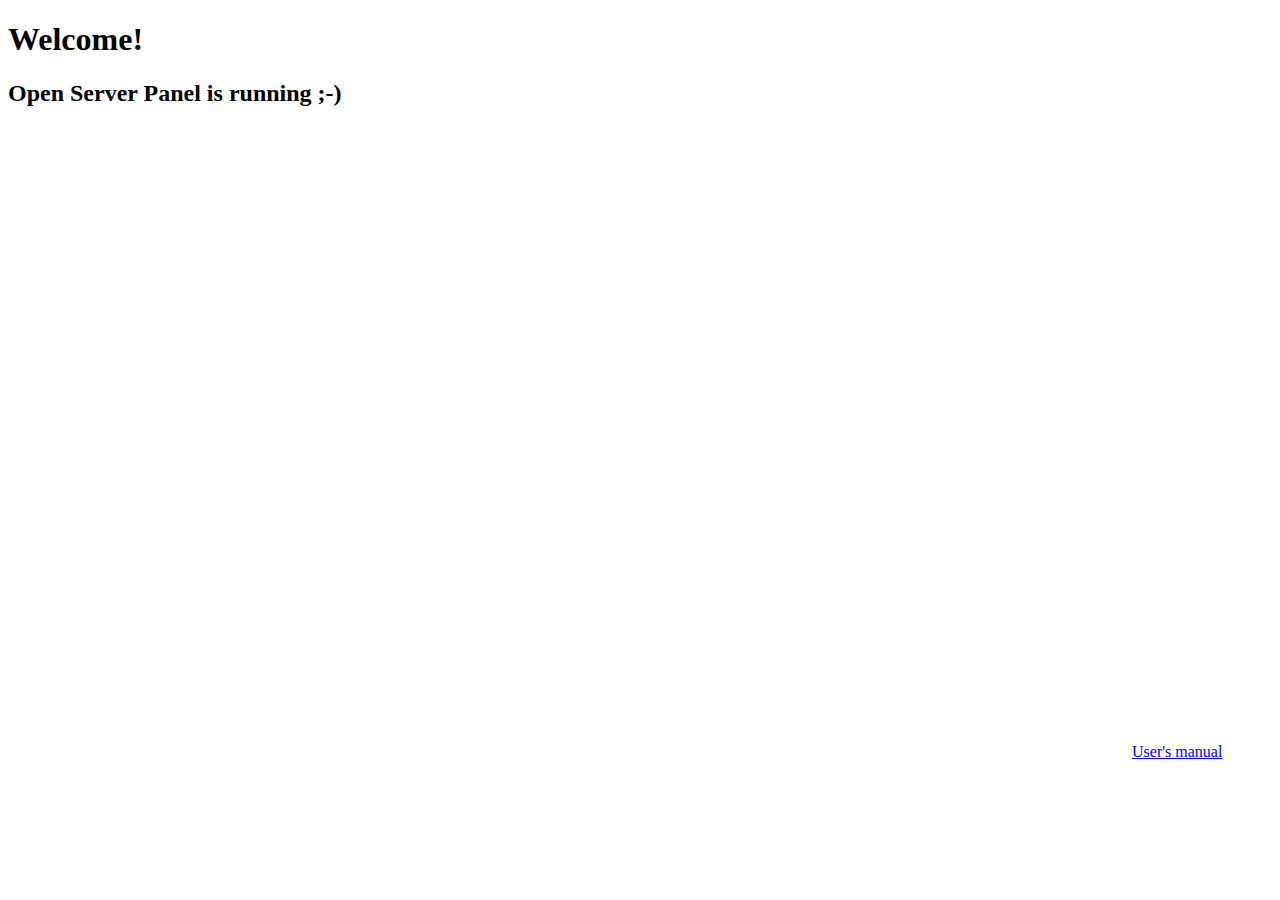
==== index.html @ 758b00d9 "Инициализирующий комит" ====
<!DOCTYPE html>
<html lang='ru'>

<head>
    <meta charset='utf-8'>
    <meta name='viewport' content='width=device-width, initial-scale=1, shrink-to-fit=no'>
    <link href="[data-uri]" rel="icon" type="image/x-icon">
    <title>Добро пожаловать!</title>
</head>

<body>
    <div class='outer'>
        <div class='middle'>
            <div class='inner'>
                <h1 id='t1'>Добро пожаловать, всем!</h1>

                <h2 id='t2'>Open Server Panel работает ;-)</h2>
                
                <iframe width="1120" height="630" src="https://www.youtube.com/embed/NRboALK-dtA" title="YouTube video player" frameborder="0" allow="accelerometer; autoplay; clipboard-write; encrypted-media; gyroscope; picture-in-picture" allowfullscreen></iframe>
                
                <a href='https://ospanel.io/docs/' class='button' id='t3'>Руководство пользователя <i class="right"></i></a>
            </div>
        </div>
    </div>
    <script>
    var userLang = navigator.language || navigator.userLanguage;
    var userLang_detected = userLang.toLowerCase();
    if (userLang_detected != 'ru-ru' && userLang_detected != 'ru') {
        document.title = 'Welcome!';
        document.getElementById('t1').innerHTML = 'Welcome!';
        document.getElementById('t2').innerHTML = 'Open Server Panel is running ;-)';
        document.getElementById('t3').innerHTML = 'User\'s manual <i class="right"></i>';
    }
    </script>
</body>

</html>
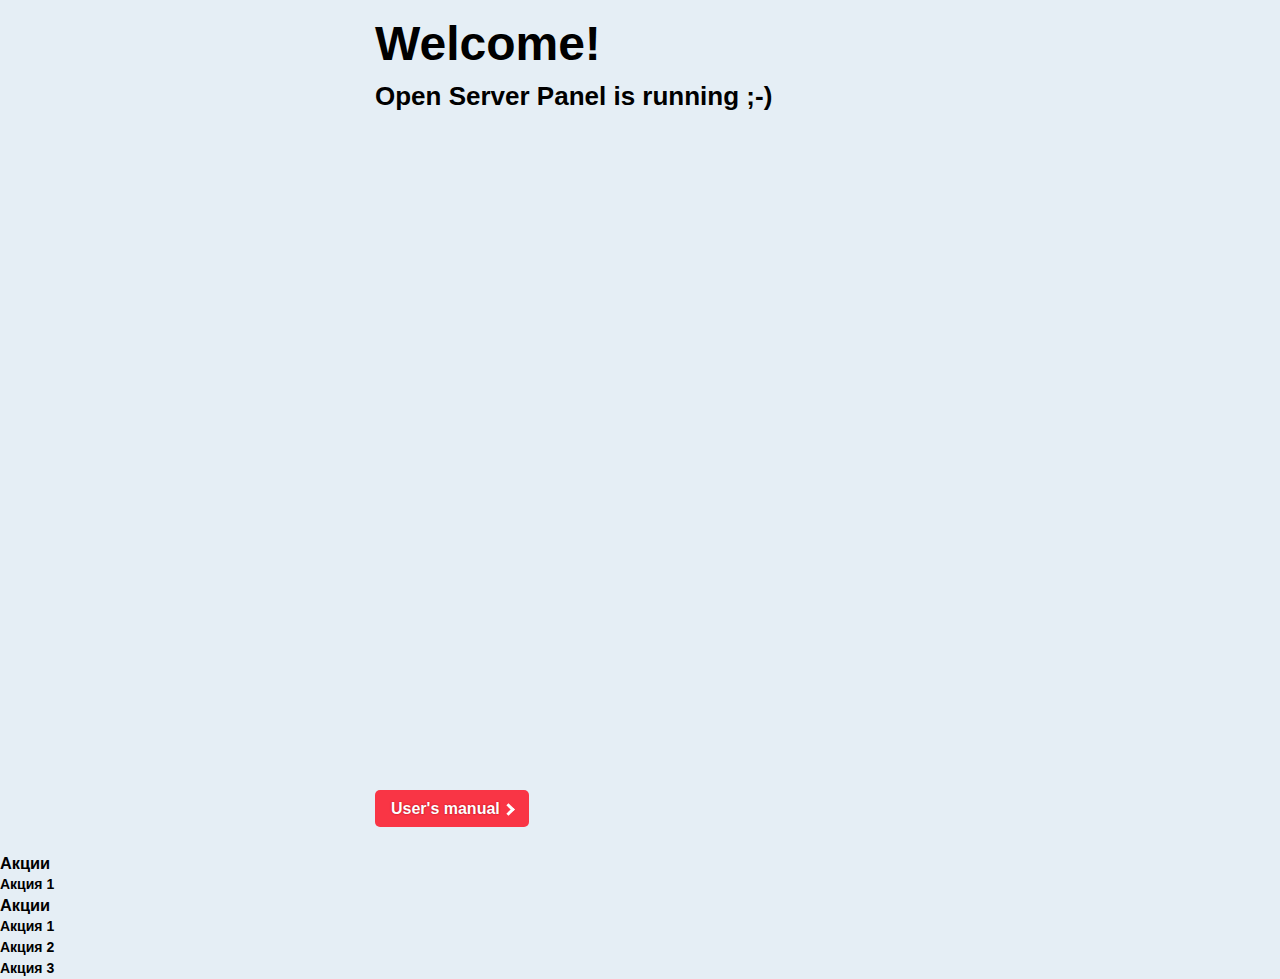
==== commit f3b4ba3d: "Добавлены папочки и все файлы распределены по ним" ====
--- a/index.html
+++ b/index.html
@@ -6,6 +6,7 @@
     <meta name='viewport' content='width=device-width, initial-scale=1, shrink-to-fit=no'>
     <link href="[data-uri]" rel="icon" type="image/x-icon">
     <title>Добро пожаловать!</title>
+    <link rel="stylesheet" href="css/style.css">
 </head>
 
 <body>
@@ -20,18 +21,44 @@
                 
                 <a href='https://ospanel.io/docs/' class='button' id='t3'>Руководство пользователя <i class="right"></i></a>
             </div>
+            <div class="actions">
+                <div class="action_header">
+                    <h3>Акции</h3>
+                </div>
+                <div class="action_list">
+                    <div class="action">
+                        <h4>Акция 1</h4>
+                    </div>
+                    <div class="action">
+
+                    </div>
+                    <div class="action"></div>
+                </div>
+                <div class="actions_buttons">
+
+                </div>
+            </div>
+            <!-- .actions>(.actions_header>h3{Акции})+(.actions_list>.action*3>h4{Акция $})+.actions_buttons -->
+            <div class="actions">
+                <div class="actions_header">
+                    <h3>Акции</h3>
+                </div>
+                <div class="actions_list">
+                    <div class="action">
+                        <h4>Акция 1</h4>
+                    </div>
+                    <div class="action">
+                        <h4>Акция 2</h4>
+                    </div>
+                    <div class="action">
+                        <h4>Акция 3</h4>
+                    </div>
+                </div>
+                <div class="actions_buttons"></div>
+            </div>
         </div>
     </div>
-    <script>
-    var userLang = navigator.language || navigator.userLanguage;
-    var userLang_detected = userLang.toLowerCase();
-    if (userLang_detected != 'ru-ru' && userLang_detected != 'ru') {
-        document.title = 'Welcome!';
-        document.getElementById('t1').innerHTML = 'Welcome!';
-        document.getElementById('t2').innerHTML = 'Open Server Panel is running ;-)';
-        document.getElementById('t3').innerHTML = 'User\'s manual <i class="right"></i>';
-    }
-    </script>
+    <script src="js/scripts.js"></script>
 </body>
 
 </html>--- a/css/style.css
+++ b/css/style.css
@@ -0,0 +1,92 @@
+a {
+    background-color: transparent;
+    -webkit-text-decoration-skip: objects
+}
+
+a:active,
+a:hover {
+    outline-width: 0
+}
+
+*,
+*:after,
+*:before {
+    box-sizing: inherit;
+    margin: 0;
+    padding: 0;
+}
+
+html {
+    box-sizing: border-box;
+    font-size: 1px !important;
+}
+
+body {
+    font: normal 14rem/21rem Arial, 'Helvetica CY', 'Nimbus Sans L', sans-serif;
+    background-color: #E5EEF5;
+}
+
+.outer {
+    display: table;
+    position: absolute;
+    top: 0;
+    left: 0;
+    height: 100%;
+    width: 100%;
+}
+
+.middle {
+    display: table-cell;
+    vertical-align: middle;
+}
+
+.inner {
+    margin-left: auto;
+    margin-right: auto;
+    max-width: 570rem;
+    min-width: 360rem;
+    padding: 20rem;
+}
+
+.inner_2 {
+    height: 300px;
+    background: rgb(206, 22, 22);
+}
+
+h1 {
+    line-height: 48rem;
+    font-size: 48rem;
+}
+
+h2 {
+    margin-top: 15rem;
+    line-height: 26rem;
+    font-size: 26rem;
+    margin-bottom: 45rem;
+}
+
+.button {
+    position: relative;
+    display: inline-block;
+    text-decoration: none;
+    background-color: #F93545;
+    color: #fff;
+    padding: 8rem 16rem;
+    border-radius: 5rem;
+    overflow: hidden;
+    font-size: 16rem;
+    font-weight: bold;
+    text-shadow: 0px 0px 2px #aa0014;
+}
+
+i {
+    border: solid #fff;
+    border-width: 0 3rem 3rem 0;
+    display: inline-block;
+    padding: 3rem;
+}
+
+.right {
+    transform: rotate(-45deg);
+    -webkit-transform: rotate(-45deg);
+}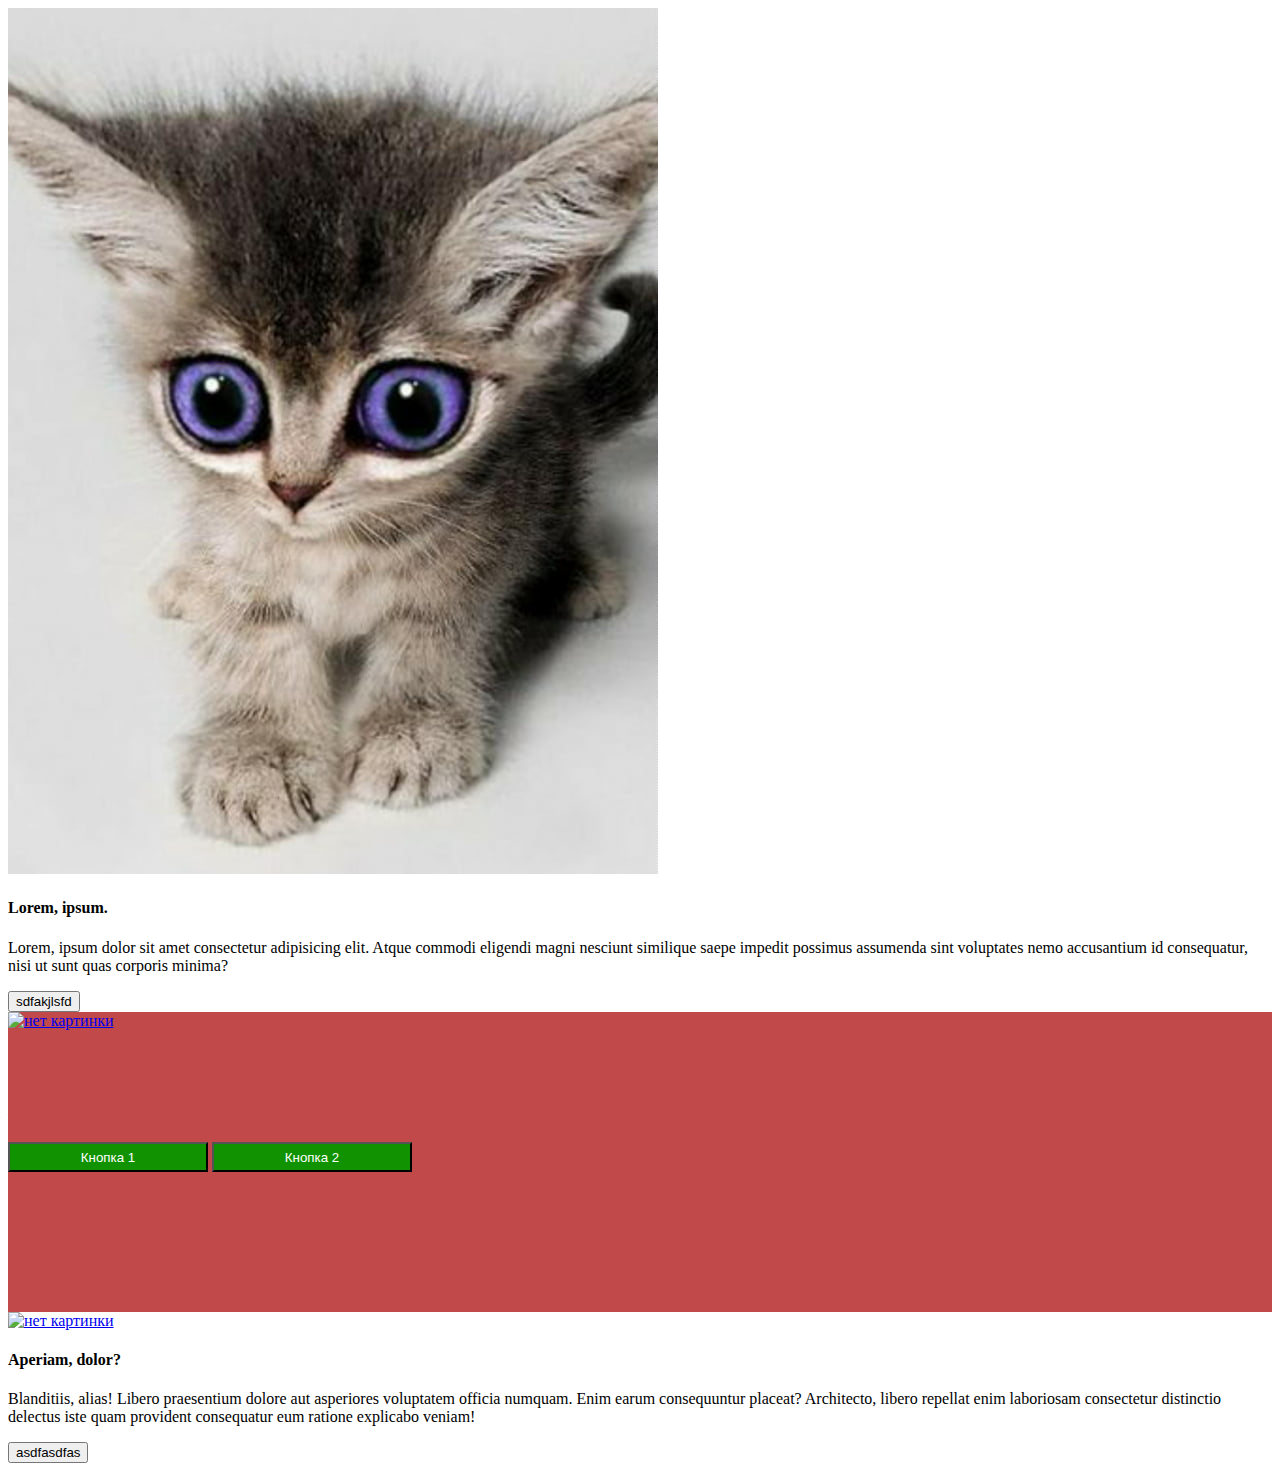
==== commit 27f5f25f: "добавили картинку" ====
--- a/index.html
+++ b/index.html
@@ -4,60 +4,41 @@
 <head>
     <meta charset='utf-8'>
     <meta name='viewport' content='width=device-width, initial-scale=1, shrink-to-fit=no'>
-    <link href="[data-uri]" rel="icon" type="image/x-icon">
-    <title>Добро пожаловать!</title>
+    <title>Стили для блоков</title>
     <link rel="stylesheet" href="css/style.css">
 </head>
 
 <body>
-    <div class='outer'>
-        <div class='middle'>
-            <div class='inner'>
-                <h1 id='t1'>Добро пожаловать, всем!</h1>
+    <!-- секция акции в ней три акции в каждой из акций картинка со ссылкой, заголовок, сам текст и кнопка перехода на страницу акции -->
+    <!-- section#actions>.action*3>(a[href=index$.html]>img)+(h4>lorem2)+(p>lorem)+button -->
+    <section id="actions">
+        <div class="action">
+            <a href="index1.html">
+                <img src="img/kitty.jpg" alt="нет картинки">
+            </a>
+            <h4>Lorem, ipsum.</h4>
+            <p>Lorem, ipsum dolor sit amet consectetur adipisicing elit. Atque commodi eligendi magni nesciunt similique saepe impedit possimus assumenda sint voluptates nemo accusantium id consequatur, nisi ut sunt quas corporis minima?</p>
+            <button>sdfakjlsfd</button>
+        </div>
+        <div class="action1">
+            <a href="index2.html">
+                <img src="" alt="нет картинки">
+            </a>
+            <h4>Corrupti, qui!</h4>
+            <p>Incidunt voluptas rem quo pariatur doloribus possimus debitis aspernatur veritatis assumenda accusantium, quaerat laudantium porro consectetur deleniti! Qui voluptate, adipisci corporis, neque voluptas eaque modi id perspiciatis reprehenderit minima debitis.</p>
+            <button>Кнопка 1</button>
+            <button>Кнопка 2</button>
+        </div>
+        <div class="action2">
+            <a href="index3.html">
+                <img src="" alt="нет картинки">
+            </a>
+            <h4>Aperiam, dolor?</h4>
+            <p>Blanditiis, alias! Libero praesentium dolore aut asperiores voluptatem officia numquam. Enim earum consequuntur placeat? Architecto, libero repellat enim laboriosam consectetur distinctio delectus iste quam provident consequatur eum ratione explicabo veniam!</p>
+            <button>asdfasdfas</button>
+        </div>
+    </section>
 
-                <h2 id='t2'>Open Server Panel работает ;-)</h2>
-                
-                <iframe width="1120" height="630" src="https://www.youtube.com/embed/NRboALK-dtA" title="YouTube video player" frameborder="0" allow="accelerometer; autoplay; clipboard-write; encrypted-media; gyroscope; picture-in-picture" allowfullscreen></iframe>
-                
-                <a href='https://ospanel.io/docs/' class='button' id='t3'>Руководство пользователя <i class="right"></i></a>
-            </div>
-            <div class="actions">
-                <div class="action_header">
-                    <h3>Акции</h3>
-                </div>
-                <div class="action_list">
-                    <div class="action">
-                        <h4>Акция 1</h4>
-                    </div>
-                    <div class="action">
-
-                    </div>
-                    <div class="action"></div>
-                </div>
-                <div class="actions_buttons">
-
-                </div>
-            </div>
-            <!-- .actions>(.actions_header>h3{Акции})+(.actions_list>.action*3>h4{Акция $})+.actions_buttons -->
-            <div class="actions">
-                <div class="actions_header">
-                    <h3>Акции</h3>
-                </div>
-                <div class="actions_list">
-                    <div class="action">
-                        <h4>Акция 1</h4>
-                    </div>
-                    <div class="action">
-                        <h4>Акция 2</h4>
-                    </div>
-                    <div class="action">
-                        <h4>Акция 3</h4>
-                    </div>
-                </div>
-                <div class="actions_buttons"></div>
-            </div>
-        </div>
-    </div>
     <script src="js/scripts.js"></script>
 </body>
 
--- a/css/style.css
+++ b/css/style.css
@@ -1,92 +1,28 @@
-a {
-    background-color: transparent;
-    -webkit-text-decoration-skip: objects
+#header {
+    background: rgb(194, 73, 73);
+    color: rgb(0, 2, 90);
+    width: 100%;
+    height: 300px;
 }
 
-a:active,
-a:hover {
-    outline-width: 0
+.action1 {
+    background: rgb(194, 73, 73);
+    color: rgb(194, 73, 73);
+    width: 100%;
+    height: 300px;
 }
 
-*,
-*:after,
-*:before {
-    box-sizing: inherit;
-    margin: 0;
-    padding: 0;
+.action1 > button {
+    background: rgb(17, 146, 0);
+    color: rgb(255, 255, 255);
+    cursor: pointer;
+    width: 200px;
+    height: 30px;
+    transition: 1.5s;
 }
 
-html {
-    box-sizing: border-box;
-    font-size: 1px !important;
+.action1 > button:hover {
+    background: rgb(255, 255, 255);
+    color: rgb(17, 146, 0);
 }
 
-body {
-    font: normal 14rem/21rem Arial, 'Helvetica CY', 'Nimbus Sans L', sans-serif;
-    background-color: #E5EEF5;
-}
-
-.outer {
-    display: table;
-    position: absolute;
-    top: 0;
-    left: 0;
-    height: 100%;
-    width: 100%;
-}
-
-.middle {
-    display: table-cell;
-    vertical-align: middle;
-}
-
-.inner {
-    margin-left: auto;
-    margin-right: auto;
-    max-width: 570rem;
-    min-width: 360rem;
-    padding: 20rem;
-}
-
-.inner_2 {
-    height: 300px;
-    background: rgb(206, 22, 22);
-}
-
-h1 {
-    line-height: 48rem;
-    font-size: 48rem;
-}
-
-h2 {
-    margin-top: 15rem;
-    line-height: 26rem;
-    font-size: 26rem;
-    margin-bottom: 45rem;
-}
-
-.button {
-    position: relative;
-    display: inline-block;
-    text-decoration: none;
-    background-color: #F93545;
-    color: #fff;
-    padding: 8rem 16rem;
-    border-radius: 5rem;
-    overflow: hidden;
-    font-size: 16rem;
-    font-weight: bold;
-    text-shadow: 0px 0px 2px #aa0014;
-}
-
-i {
-    border: solid #fff;
-    border-width: 0 3rem 3rem 0;
-    display: inline-block;
-    padding: 3rem;
-}
-
-.right {
-    transform: rotate(-45deg);
-    -webkit-transform: rotate(-45deg);
-}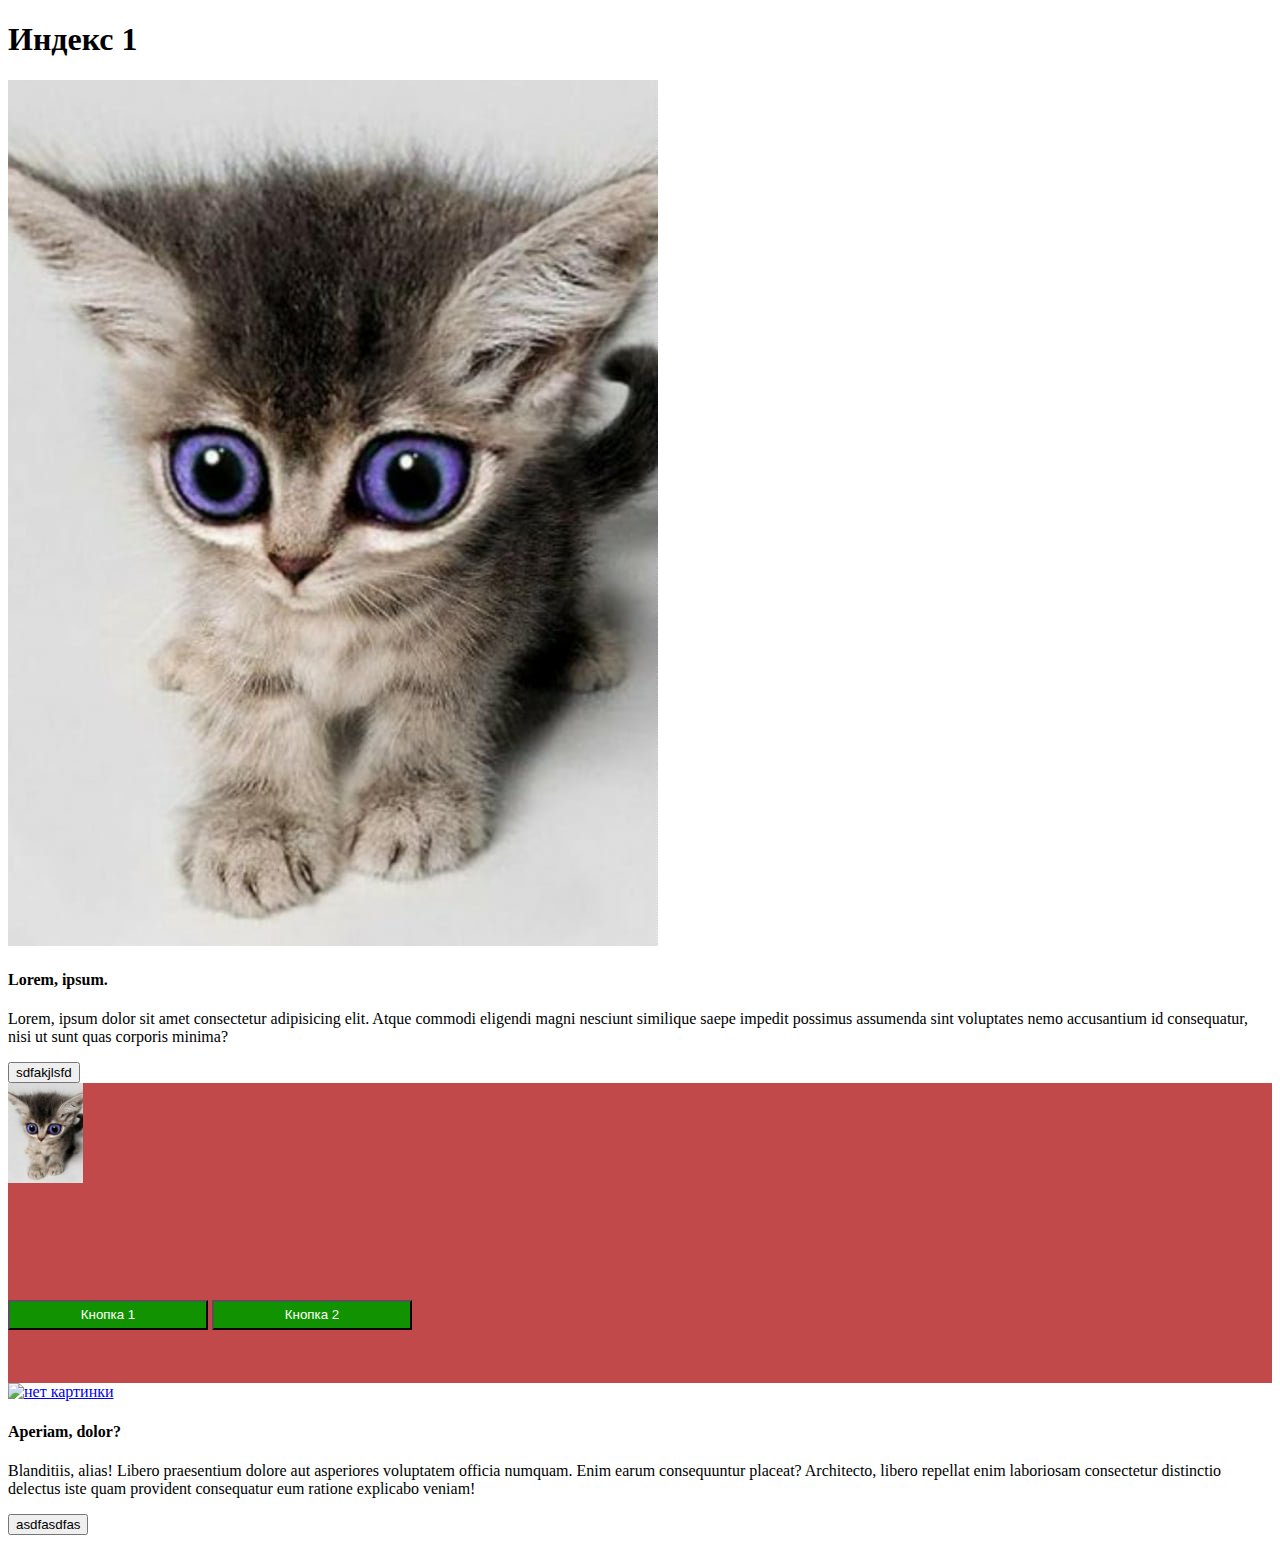
==== commit 93611613: "abrc" ====
--- a/index.html
+++ b/index.html
@@ -11,9 +11,10 @@
 <body>
     <!-- секция акции в ней три акции в каждой из акций картинка со ссылкой, заголовок, сам текст и кнопка перехода на страницу акции -->
     <!-- section#actions>.action*3>(a[href=index$.html]>img)+(h4>lorem2)+(p>lorem)+button -->
+    <h1>Индекс 1</h1>
     <section id="actions">
         <div class="action">
-            <a href="index1.html">
+            <a href="index1.html" title="котенок">
                 <img src="img/kitty.jpg" alt="нет картинки">
             </a>
             <h4>Lorem, ipsum.</h4>
@@ -22,7 +23,7 @@
         </div>
         <div class="action1">
             <a href="index2.html">
-                <img src="" alt="нет картинки">
+                <img src="img/kitty.jpg" alt="нет картинки" class="image1">
             </a>
             <h4>Corrupti, qui!</h4>
             <p>Incidunt voluptas rem quo pariatur doloribus possimus debitis aspernatur veritatis assumenda accusantium, quaerat laudantium porro consectetur deleniti! Qui voluptate, adipisci corporis, neque voluptas eaque modi id perspiciatis reprehenderit minima debitis.</p>
--- a/css/style.css
+++ b/css/style.css
@@ -26,3 +26,12 @@
     color: rgb(17, 146, 0);
 }
 
+.image1 {
+    height: 100px;
+}
+
+#ok {
+    background: #000;
+    height: 100px;
+}
+
